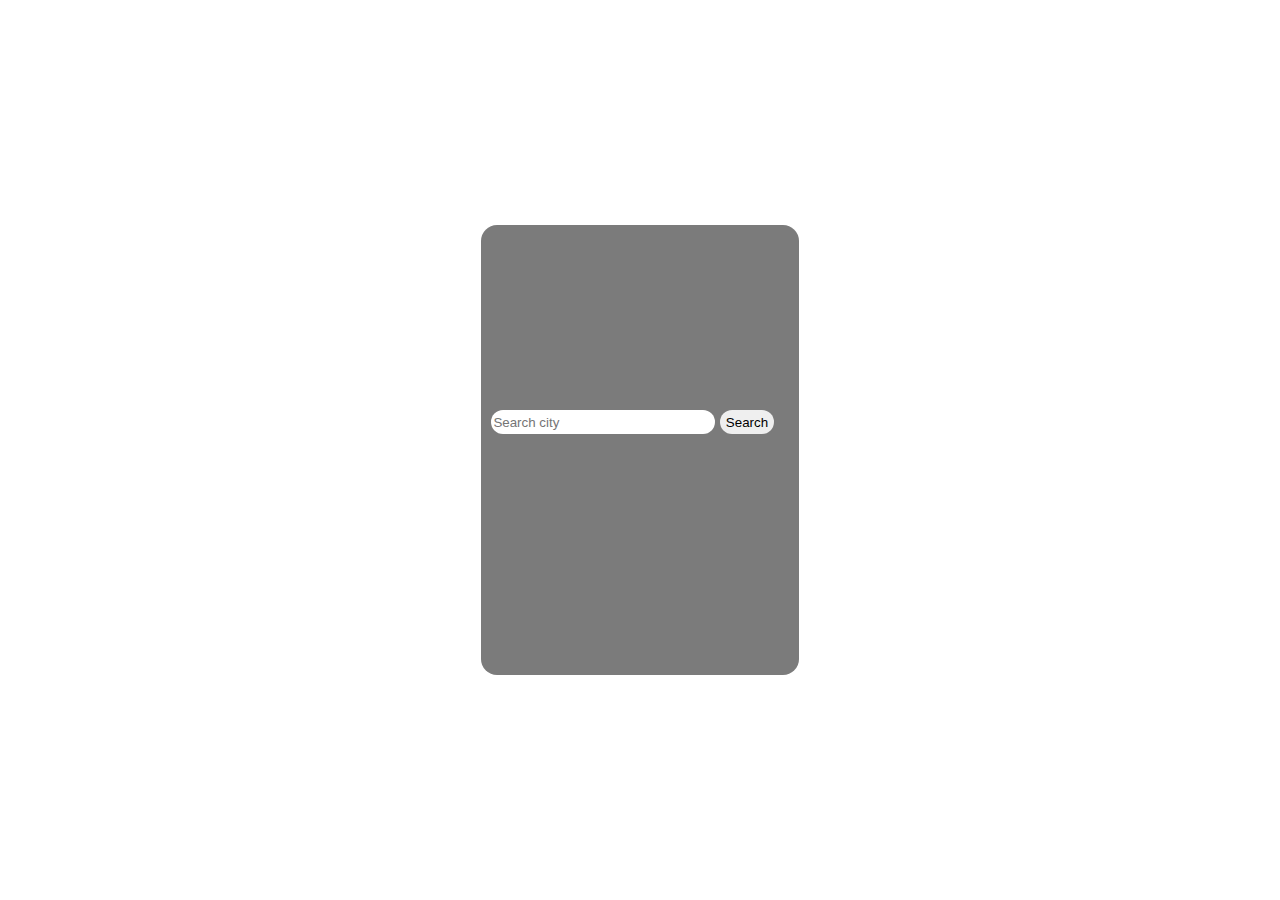
==== index.html @ 7bcc8ffb "Rename Untitled-1.html to index.html" ====
<html lang="en">
<head>
    <meta charset="UTF-8">
    <meta http-equiv="X-UA-Compatible" content="IE=edge">
    <meta name="viewport" content="width=device-width, initial-scale=1.0">
    <title>Document</title>
    <link rel="stylesheet" href="style.css">
</head>
<body>
    <div class="container"> 
        <div class="search">
            <input class="search-bar" type="text" placeholder="Search city">
            <input type="submit" onclick="weather.fetchWeather()" value="Search">
            
        </div>
        <div class="city"></div>
        <div class="temp"></div>
        <div class="description">
            <img class="icon" src="" alt="">
            <div class="state"></div>
        </div>
        
        <div class="sub-state"></div>
    </div>
    <script src="Weather.js"></script>
</body>
</html>
---- style.css ----
body {
  width: 100%;
  height: 100%;
  margin: 0;
  color: white;
  text-shadow: 1px 2px black;
  display: -webkit-box;
  display: -ms-flexbox;
  display: flex;
  -webkit-box-pack: center;
      -ms-flex-pack: center;
          justify-content: center;
  -webkit-box-align: center;
      -ms-flex-align: center;
          align-items: center;
  font-family: Verdana, Geneva, Tahoma, sans-serif;
}

body .container {
  display: -webkit-box;
  display: -ms-flexbox;
  display: flex;
  -webkit-box-pack: center;
      -ms-flex-pack: center;
          justify-content: center;
  -webkit-box-align: start;
      -ms-flex-align: start;
          align-items: flex-start;
  width: 24vw;
  height: 50vh;
  background-color: #21222298;
  border-radius: 1rem;
  -webkit-box-shadow: 0px 0px 10px 5px rgba(255, 255, 255, 0.651);
          box-shadow: 0px 0px 10px 5px rgba(255, 255, 255, 0.651);
  -webkit-box-orient: vertical;
  -webkit-box-direction: normal;
      -ms-flex-flow: column;
          flex-flow: column;
  padding: 0px 0px 0px 10px;
}

body .container .search {
  -webkit-box-ordinal-group: 1;
      -ms-flex-order: 0;
          order: 0;
  position: relative;
  top: -25;
}

body .container .search .search-bar {
  width: 17.5vw;
}

body .container .city {
  font-size: 2.5rem;
}

body .container .temp {
  font-size: 3rem;
}

body .container .description {
  display: -webkit-box;
  display: -ms-flexbox;
  display: flex;
  -ms-flex-line-pack: center;
      align-content: center;
}

body .container .state {
  font-size: 2rem;
  float: right;
  margin-top: 6px;
}

body .container .sub-state {
  font-size: 1.1rem;
  text-transform: capitalize;
  margin: 0px 0px 0px 0px;
}

body .container .icon {
  padding: 0px 10px 0px 0px;
}

body .container input:hover {
  -webkit-box-shadow: 0px 0px 1px 1px black;
          box-shadow: 0px 0px 1px 1px black;
}

input {
  height: 1.5rem;
  border: none;
  border-radius: 1rem;
}
/*# sourceMappingURL=style.css.map */
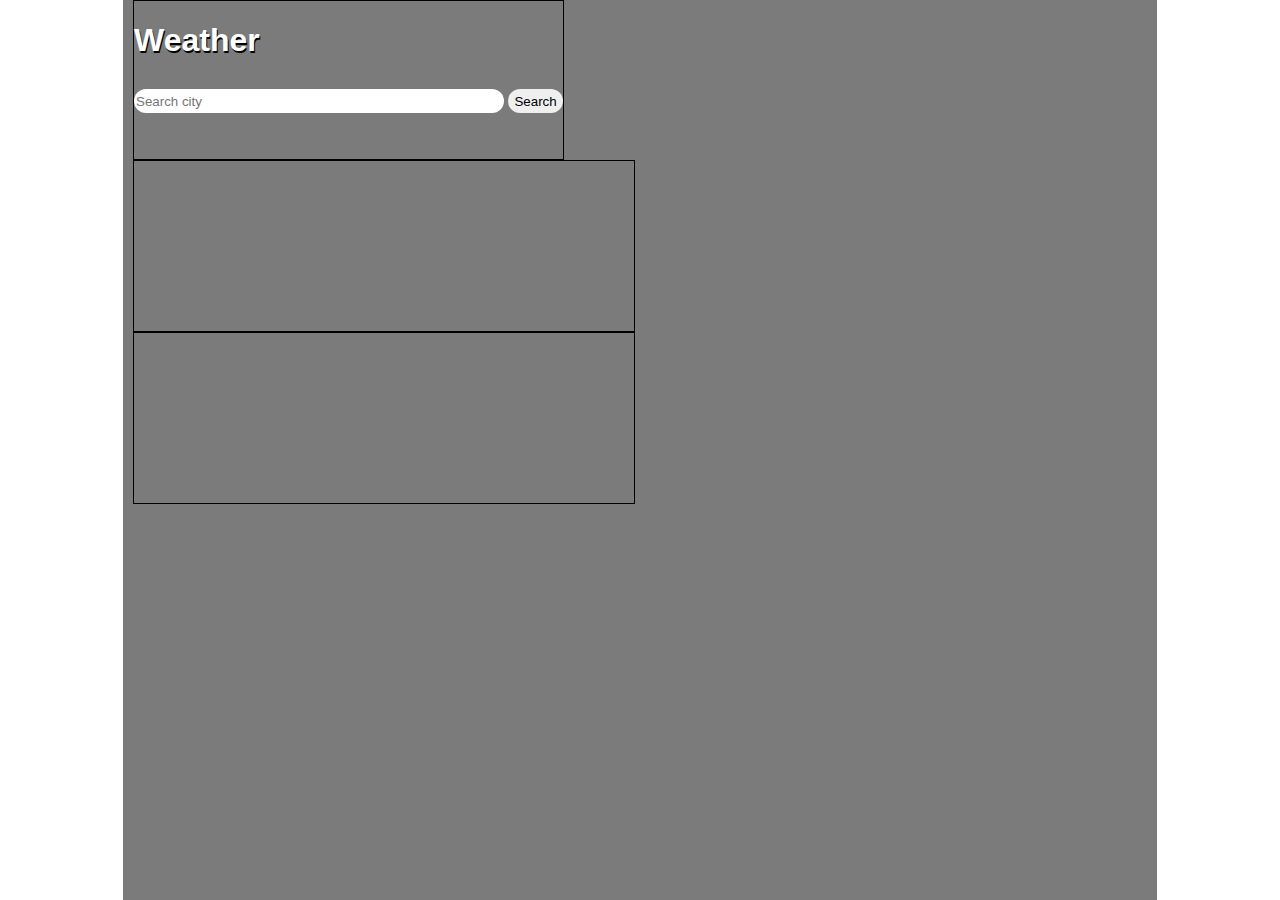
==== commit 9033991e: "Search bar updated" ====
--- a/index.html
+++ b/index.html
@@ -8,19 +8,25 @@
 </head>
 <body>
     <div class="container"> 
-        <div class="search">
-            <input class="search-bar" type="text" placeholder="Search city">
-            <input type="submit" onclick="weather.fetchWeather()" value="Search">
-            
+        <div class="current">
+            <h1>Weather</h1>
+            <div class="search">
+                <input class="search-bar" type="text" placeholder="Search city">
+                <input type="submit" onclick="weather.fetchWeatherByCity()" value="Search">
+                <div class="results hide-results">
+
+                </div>
+            </div>
+            <div class="city"></div>
+            <div class="temp"></div>
+            <div class="description">
+                <img class="icon" src="" alt="">
+                <div class="state"></div>
+            </div>
+            <div class="sub-state"></div>
         </div>
-        <div class="city"></div>
-        <div class="temp"></div>
-        <div class="description">
-            <img class="icon" src="" alt="">
-            <div class="state"></div>
-        </div>
-        
-        <div class="sub-state"></div>
+        <div class="hourly"></div>
+        <div class="daily"></div>
     </div>
     <script src="Weather.js"></script>
 </body>
--- a/style.css
+++ b/style.css
@@ -20,18 +20,12 @@
   display: -webkit-box;
   display: -ms-flexbox;
   display: flex;
-  -webkit-box-pack: center;
-      -ms-flex-pack: center;
-          justify-content: center;
   -webkit-box-align: start;
       -ms-flex-align: start;
           align-items: flex-start;
-  width: 24vw;
-  height: 50vh;
+  width: 80vw;
+  height: 100vh;
   background-color: #21222298;
-  border-radius: 1rem;
-  -webkit-box-shadow: 0px 0px 10px 5px rgba(255, 255, 255, 0.651);
-          box-shadow: 0px 0px 10px 5px rgba(255, 255, 255, 0.651);
   -webkit-box-orient: vertical;
   -webkit-box-direction: normal;
       -ms-flex-flow: column;
@@ -39,27 +33,52 @@
   padding: 0px 0px 0px 10px;
 }
 
-body .container .search {
+body .container .current {
+  border: 1px solid black;
+}
+
+body .container .current .search {
+  margin-top: 30px;
   -webkit-box-ordinal-group: 1;
       -ms-flex-order: 0;
           order: 0;
-  position: relative;
-  top: -25;
 }
 
-body .container .search .search-bar {
-  width: 17.5vw;
+body .container .current .search .search-bar {
+  width: 370px;
 }
 
-body .container .city {
-  font-size: 2.5rem;
+body .container .current .search .results {
+  width: 370px;
+  height: auto;
+  border-radius: 0.5rem;
+  background-color: rgba(255, 255, 255, 0.397);
 }
 
-body .container .temp {
+body .container .current .search .results .places {
+  padding: 10px 0px 10px 10px;
+  cursor: pointer;
+}
+
+body .container .current .search .results .places:hover {
+  background-color: rgba(114, 112, 112, 0.548);
+}
+
+body .container .current .search .hide-results {
+  visibility: hidden;
+  height: 0;
+}
+
+body .container .current .city {
+  font-size: 1.5rem;
+  margin: 40px 0px 10px 0px;
+}
+
+body .container .current .temp {
   font-size: 3rem;
 }
 
-body .container .description {
+body .container .current .description {
   display: -webkit-box;
   display: -ms-flexbox;
   display: flex;
@@ -67,25 +86,37 @@
       align-content: center;
 }
 
-body .container .state {
+body .container .current .state {
   font-size: 2rem;
   float: right;
   margin-top: 6px;
 }
 
-body .container .sub-state {
+body .container .current .sub-state {
   font-size: 1.1rem;
   text-transform: capitalize;
-  margin: 0px 0px 0px 0px;
+  margin: 0px 0px 0px 20px;
 }
 
-body .container .icon {
+body .container .current .icon {
   padding: 0px 10px 0px 0px;
 }
 
-body .container input:hover {
+body .container .current input:hover {
   -webkit-box-shadow: 0px 0px 1px 1px black;
           box-shadow: 0px 0px 1px 1px black;
+}
+
+body .container .hourly {
+  border: 1px solid black;
+  width: 500px;
+  height: 170px;
+}
+
+body .container .daily {
+  border: 1px solid black;
+  width: 500px;
+  height: 170px;
 }
 
 input {
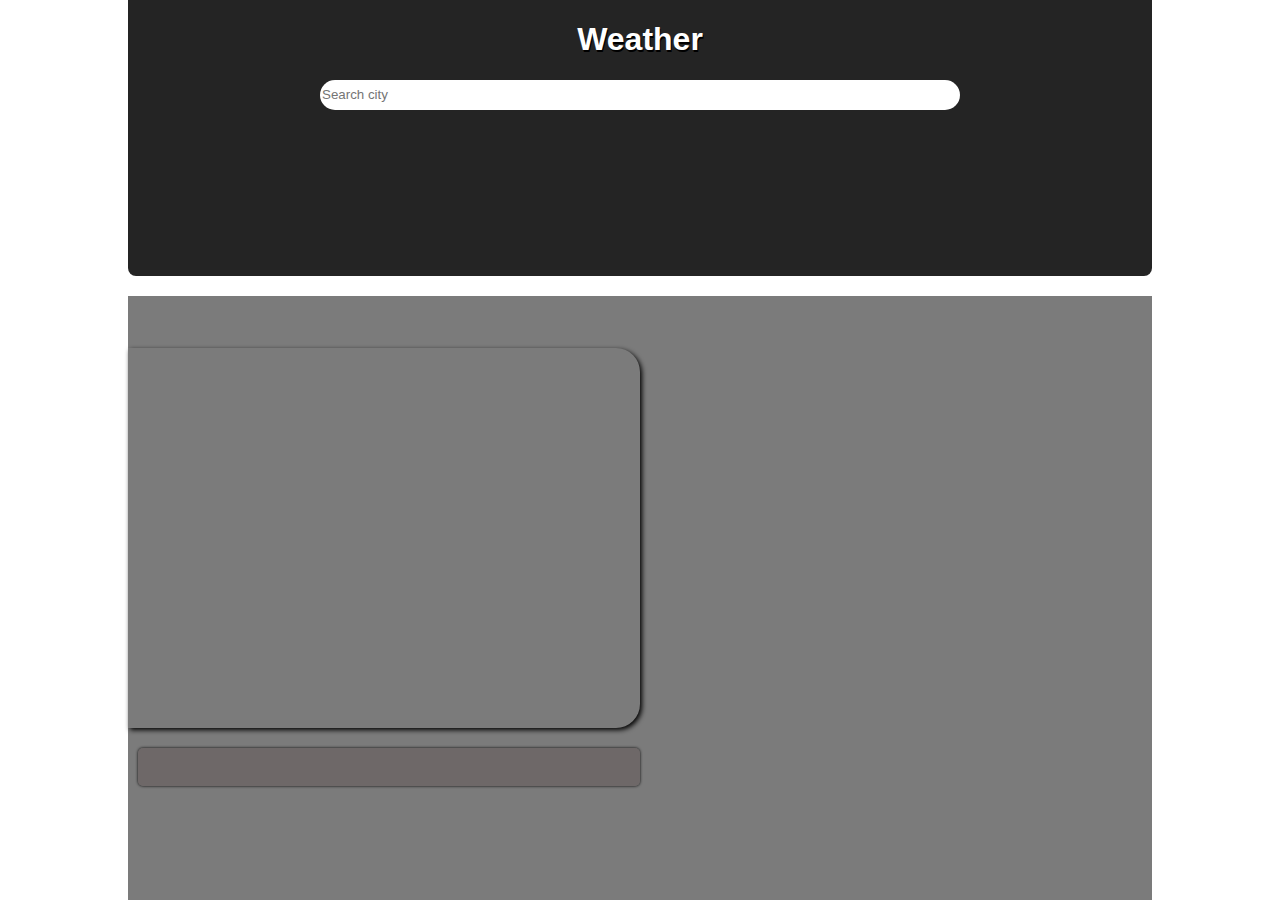
==== commit 41603551: "Script and web design done. More details later." ====
--- a/index.html
+++ b/index.html
@@ -7,26 +7,41 @@
     <link rel="stylesheet" href="style.css">
 </head>
 <body>
-    <div class="container"> 
+    <div class="title-search">
+        <h1>Weather</h1>
+        <div class="search">
+            <input class="search-bar" type="text" placeholder="Search city">
+            <div class="results hide-results">
+            </div>
+        </div>
+    </div>
+    <div class="container">
         <div class="current">
-            <h1>Weather</h1>
-            <div class="search">
-                <input class="search-bar" type="text" placeholder="Search city">
-                <input type="submit" onclick="weather.fetchWeatherByCity()" value="Search">
-                <div class="results hide-results">
-
-                </div>
+            <div class="else">
+                <div class="city"></div>
+                <div class="temp"></div>
+                <div class="min-max"></div>
+                <div class="feels-like"></div>
+                <div class="pressure"></div>
+                <div class="humidity"></div>
             </div>
-            <div class="city"></div>
-            <div class="temp"></div>
             <div class="description">
                 <img class="icon" src="" alt="">
                 <div class="state"></div>
+                <div class="sub-state"></div>
             </div>
-            <div class="sub-state"></div>
         </div>
-        <div class="hourly"></div>
-        <div class="daily"></div>
+        <div class="daily">
+            <div class="day">
+                <div class="date"></div>
+                <div class="icon" src="" alt=""></div>
+                <div class="temp"></div>
+
+            </div>
+        </div>
+        <div class="news">
+            
+        </div>
     </div>
     <script src="Weather.js"></script>
 </body>
--- a/style.css
+++ b/style.css
@@ -4,119 +4,305 @@
   margin: 0;
   color: white;
   text-shadow: 1px 2px black;
+  display: -ms-grid;
+  display: grid;
+  -ms-grid-rows: auto auto;
+      grid-template-rows: auto auto;
+  -webkit-box-pack: center;
+      -ms-flex-pack: center;
+          justify-content: center;
+  font-family: Verdana, Geneva, Tahoma, sans-serif;
+}
+
+body .title-search {
+  width: 100%;
+  -ms-grid-row: 1;
+  -ms-grid-row-span: 1;
+  grid-row: 1/2;
+  border-bottom-right-radius: 0.5rem;
+  border-bottom-left-radius: 0.5rem;
+  text-align: center;
+  margin: 0px 0px 20px 0px;
+  background-color: #141414ee;
+}
+
+body .title-search .search {
+  margin: 10px;
+  -webkit-box-ordinal-group: 1;
+      -ms-flex-order: 0;
+          order: 0;
+}
+
+body .title-search .search .search-bar {
+  width: 50vw;
+  height: 30px;
+}
+
+body .title-search .search .results {
+  width: 50vw;
+  height: auto;
+  color: black;
+  position: absolute;
+  left: 24.5%;
+  font-weight: 600;
+  text-shadow: none;
+  border-radius: 0.5rem;
+  background-color: rgba(255, 255, 255, 0.99);
+}
+
+body .title-search .search .results .places {
+  text-align: left;
+  padding: 10px 0px 10px 20px;
+  cursor: pointer;
+}
+
+body .title-search .search .results .places:hover {
+  background-color: rgba(114, 112, 112, 0.548);
+}
+
+body .title-search .search .hide-results {
+  visibility: hidden;
+  height: 0;
+}
+
+body .title-search .search input:hover {
+  -webkit-box-shadow: 0px 0px 1px 1px black;
+          box-shadow: 0px 0px 1px 1px black;
+}
+
+body .container {
+  display: -ms-grid;
+  display: grid;
+  width: 80vw;
+  height: auto;
+  background-color: #21222298;
+  -ms-grid-columns: 50% 50%;
+      grid-template-columns: 50% 50%;
+  -ms-grid-rows: auto 400px auto auto;
+      grid-template-rows: auto 400px auto auto;
+  padding: 0px 0px 0px 0px;
+}
+
+body .container .current {
+  -ms-grid-row: 2;
+  -ms-grid-row-span: 1;
+  grid-row: 2/3;
+  display: -ms-grid;
+  display: grid;
+  -ms-grid-columns: 70% auto;
+      grid-template-columns: 70% auto;
+  border-top-right-radius: 1.5rem;
+  border-bottom-right-radius: 1.5rem;
+  -webkit-box-shadow: 2px 2px 5px black;
+          box-shadow: 2px 2px 5px black;
+  margin: 0px 0px 20px 0px;
+}
+
+body .container .current .else {
+  padding: 30px 0px 0px 10px;
+}
+
+body .container .current .else .city {
+  -ms-grid-column: 1;
+  -ms-grid-column-span: 1;
+  grid-column: 1/2;
+  font-size: 1.5rem;
+  padding-bottom: 10px;
+}
+
+body .container .current .else .temp {
+  -ms-grid-column: 1;
+  -ms-grid-column-span: 1;
+  grid-column: 1/2;
+  font-size: 3rem;
+}
+
+body .container .current .else .min-max, body .container .current .else .feels-like, body .container .current .else .humidity, body .container .current .else .pressure {
+  -ms-grid-column: 1;
+  -ms-grid-column-span: 1;
+  grid-column: 1/2;
+  font-size: 1.2rem;
+  padding: 10px 5px 0px 0px;
+}
+
+body .container .current .description {
+  -ms-grid-column: 2;
+  -ms-grid-column-span: 1;
+  grid-column: 2/3;
+  -ms-grid-column-align: end;
+      justify-self: end;
+  -ms-flex-item-align: start;
+      -ms-grid-row-align: start;
+      align-self: start;
+  width: 150px;
+  font-size: 5rem;
+  padding: 30px 0px 0px 0px;
+}
+
+body .container .current .description .icon {
+  padding: 0px 0px 0px 0px;
+}
+
+body .container .current .description .state {
+  font-size: 1.5rem;
+  float: left;
+  padding: 0px 0px 5px 5px;
+}
+
+body .container .current .description .sub-state {
+  font-size: 1rem;
+  text-transform: capitalize;
+  padding: 0px 0px 0px 5px;
+}
+
+body .container .daily {
+  -ms-grid-column: 1;
+  -ms-grid-column-span: 1;
+  grid-column: 1/2;
+  -ms-grid-row: 3;
+  -ms-grid-row-span: 1;
+  grid-row: 3/4;
+  height: auto;
   display: -webkit-box;
   display: -ms-flexbox;
   display: flex;
-  -webkit-box-pack: center;
-      -ms-flex-pack: center;
-          justify-content: center;
-  -webkit-box-align: center;
-      -ms-flex-align: center;
-          align-items: center;
-  font-family: Verdana, Geneva, Tahoma, sans-serif;
-}
-
-body .container {
-  display: -webkit-box;
-  display: -ms-flexbox;
-  display: flex;
-  -webkit-box-align: start;
-      -ms-flex-align: start;
-          align-items: flex-start;
-  width: 80vw;
-  height: 100vh;
-  background-color: #21222298;
   -webkit-box-orient: vertical;
   -webkit-box-direction: normal;
-      -ms-flex-flow: column;
-          flex-flow: column;
+      -ms-flex-direction: column;
+          flex-direction: column;
   padding: 0px 0px 0px 10px;
 }
 
-body .container .current {
-  border: 1px solid black;
-}
-
-body .container .current .search {
-  margin-top: 30px;
-  -webkit-box-ordinal-group: 1;
-      -ms-flex-order: 0;
-          order: 0;
-}
-
-body .container .current .search .search-bar {
-  width: 370px;
-}
-
-body .container .current .search .results {
-  width: 370px;
-  height: auto;
-  border-radius: 0.5rem;
-  background-color: rgba(255, 255, 255, 0.397);
-}
-
-body .container .current .search .results .places {
-  padding: 10px 0px 10px 10px;
-  cursor: pointer;
-}
-
-body .container .current .search .results .places:hover {
-  background-color: rgba(114, 112, 112, 0.548);
-}
-
-body .container .current .search .hide-results {
-  visibility: hidden;
-  height: 0;
-}
-
-body .container .current .city {
-  font-size: 1.5rem;
-  margin: 40px 0px 10px 0px;
-}
-
-body .container .current .temp {
-  font-size: 3rem;
-}
-
-body .container .current .description {
-  display: -webkit-box;
-  display: -ms-flexbox;
-  display: flex;
-  -ms-flex-line-pack: center;
-      align-content: center;
-}
-
-body .container .current .state {
-  font-size: 2rem;
-  float: right;
-  margin-top: 6px;
-}
-
-body .container .current .sub-state {
+body .container .daily .day {
+  display: -ms-grid;
+  display: grid;
+  -ms-grid-columns: auto auto;
+      grid-template-columns: auto auto;
+  -ms-grid-rows: auto auto;
+      grid-template-rows: auto auto;
+  background-color: #686060b0;
+  -webkit-box-shadow: 0px 0px 3px black;
+          box-shadow: 0px 0px 3px black;
+  border-radius: 5px;
+  margin: 0px 0px 10px 0px;
+  height: auto;
+  width: 100%;
+}
+
+body .container .daily .day .date {
+  -ms-grid-column: 1;
+  -ms-grid-column-span: 1;
+  grid-column: 1/2;
+  padding: 8px 0px 5px 8px;
+  font-size: 1.2rem;
+}
+
+body .container .daily .day .icon {
+  -ms-grid-column: 2;
+  -ms-grid-column-span: 1;
+  grid-column: 2/3;
+  -ms-grid-row: 1;
+  -ms-grid-row-span: 1;
+  grid-row: 1/2;
+  -ms-grid-column-align: right;
+      justify-self: right;
+  padding: 0px 5px 0px 0px;
+}
+
+body .container .daily .day .day-state {
+  -ms-grid-column: 2;
+  -ms-grid-column-span: 1;
+  grid-column: 2/3;
+  -ms-grid-row: 2;
+  -ms-grid-row-span: 1;
+  grid-row: 2/3;
+  -ms-grid-column-align: right;
+      justify-self: right;
+  -ms-flex-item-align: self-start;
+      -ms-grid-row-align: self-start;
+      align-self: self-start;
+  padding: 15px 10px 10px 10px;
   font-size: 1.1rem;
-  text-transform: capitalize;
-  margin: 0px 0px 0px 20px;
-}
-
-body .container .current .icon {
-  padding: 0px 10px 0px 0px;
-}
-
-body .container .current input:hover {
-  -webkit-box-shadow: 0px 0px 1px 1px black;
-          box-shadow: 0px 0px 1px 1px black;
-}
-
-body .container .hourly {
-  border: 1px solid black;
-  width: 500px;
-  height: 170px;
-}
-
-body .container .daily {
-  border: 1px solid black;
-  width: 500px;
-  height: 170px;
+}
+
+body .container .daily .day .temp {
+  -ms-grid-column: 1;
+  -ms-grid-column-span: 1;
+  grid-column: 1/2;
+  -ms-grid-row: 2;
+  -ms-grid-row-span: 1;
+  grid-row: 2/3;
+  padding: 15px 10px 10px 10px;
+  font-size: 1.1rem;
+}
+
+body .container .news {
+  -ms-grid-column: 2;
+  -ms-grid-column-span: 1;
+  grid-column: 2/3;
+  -ms-grid-row: 2;
+  -ms-grid-row-span: 3;
+  grid-row: 2/5;
+  padding: 5px;
+  margin: 0px 0px 0px 10px;
+}
+
+body .container .news a {
+  text-decoration: none;
+  font-family: inherit;
+  color: inherit;
+}
+
+body .container .news .new {
+  display: -ms-grid;
+  display: grid;
+  -ms-grid-columns: auto auto;
+      grid-template-columns: auto auto;
+  -ms-grid-rows: auto auto;
+      grid-template-rows: auto auto;
+  width: inherit;
+  height: auto;
+  border-radius: 5px;
+  margin-bottom: 5px;
+  padding: 3px;
+  background-color: #a7a7a7a4;
+  -webkit-box-shadow: 0px 0px 3px  black;
+          box-shadow: 0px 0px 3px  black;
+}
+
+body .container .news .new .new-title {
+  -ms-grid-column: 1;
+  -ms-grid-column-span: 1;
+  grid-column: 1/2;
+  padding-right: 5px;
+}
+
+body .container .news .new .new-img {
+  -ms-grid-column: 2;
+  -ms-grid-column-span: 1;
+  grid-column: 2/3;
+  -ms-grid-row: 1;
+  -ms-grid-row-span: 2;
+  grid-row: 1/3;
+  -ms-grid-column-align: end;
+      justify-self: end;
+  -ms-flex-item-align: center;
+      -ms-grid-row-align: center;
+      align-self: center;
+  width: 100px;
+  height: 100px;
+  border-radius: 5px;
+  -webkit-box-shadow: 0px 0px 3px black;
+          box-shadow: 0px 0px 3px black;
+}
+
+body .container .news .new .new-provider-and-time {
+  -ms-grid-row: 2;
+  -ms-grid-row-span: 1;
+  grid-row: 2/3;
+  -ms-flex-item-align: end;
+      -ms-grid-row-align: end;
+      align-self: end;
 }
 
 input {
